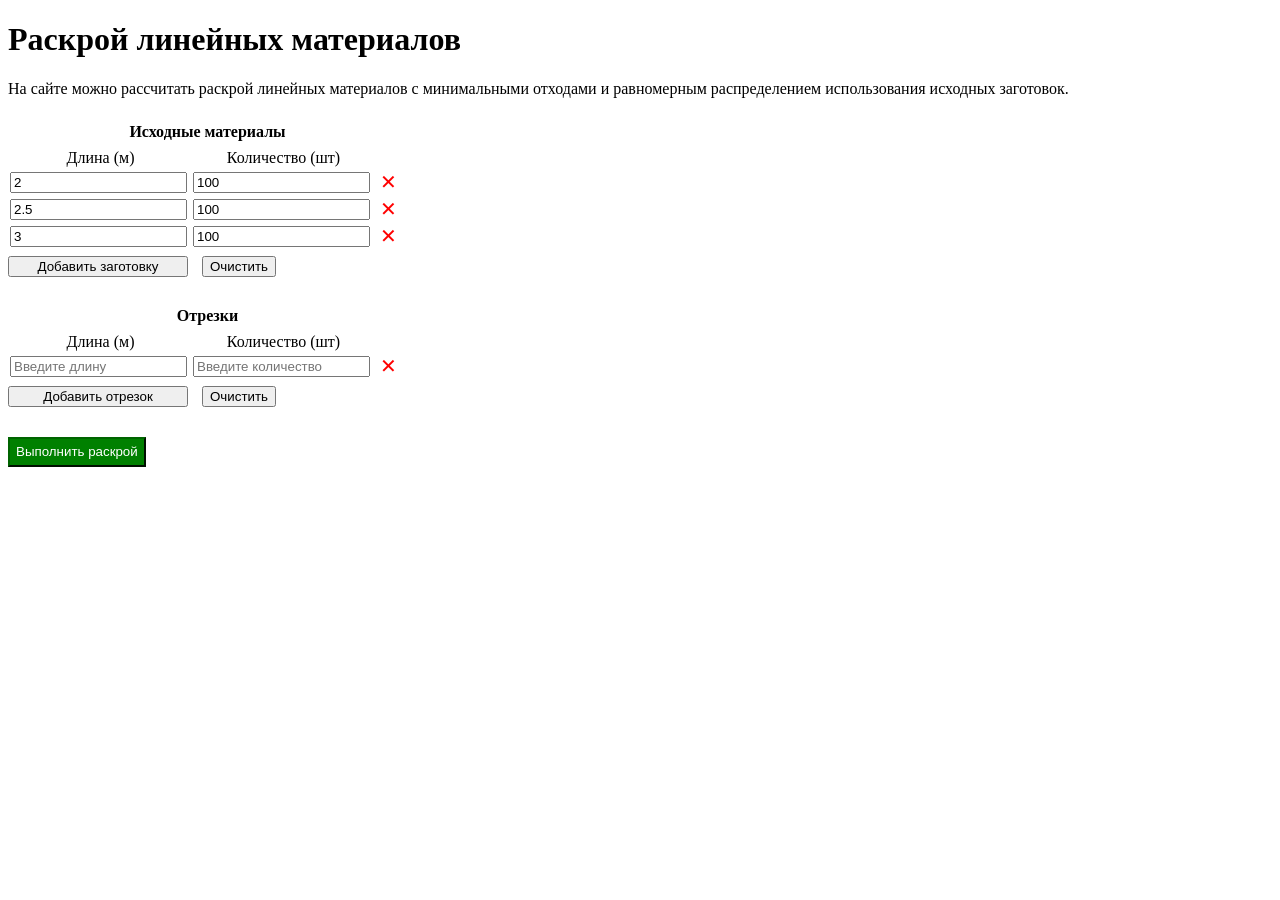
==== src/templates/index.html @ 814b14cd "обновил структуру проекта" ====
<!DOCTYPE html>
<html lang="ru">
  <head>
    <meta charset="UTF-8" />
    <meta name="viewport" content="width=device-width, initial-scale=1.0" />
    <link rel="stylesheet" href="../static/css/style.css">
    <title>Оптимальный раскрой</title>
  </head>
  <body>
    <h1>Раскрой линейных материалов</h1>
    <p>
        На сайте можно рассчитать раскрой линейных материалов с минимальными отходами и
        равномерным распределением использования исходных заготовок.
    </p>
    <form id="algorithm-form">
        <table class="stock">
            <caption class="stock-caption">Исходные материалы</caption>
            <thead>
                <tr>
                    <th>Длина (м)</th>
                    <th>Количество (шт)</th>
                    <th></th>
                </tr>
            </thead>
            <tbody>
                <tr>
                    <td><input type="number" value="2" placeholder="Введите длину" step="any" name="stock_len1"></td>
                    <td><input type="number" value="100" placeholder="Введите количество" name="stock_qty1"></td>
                    <td><button class="delete-stock-row" type="button">✕</button></td>
                </tr>
                <tr>
                    <td><input type="number" value="2.5" placeholder="Введите длину" step="any" name="stock_len2"></td>
                    <td><input type="number" value="100" placeholder="Введите количество" name="stock_qty2"></td>
                    <td><button class="delete-stock-row" type="button">✕</button></td>
                </tr>
                <tr>
                    <td><input type="number" value="3" placeholder="Введите длину" step="any" name="stock_len3"></td>
                    <td><input type="number" value="100" placeholder="Введите количество" name="stock_qty3"></td>
                    <td><button class="delete-stock-row" type="button">✕</button></td>
                </tr>
            </tbody>
        </table>

        <div class="stock-button-group">
            <button class="add-stock" type="button">Добавить заготовку</button>
            <button class="remove-stock" type="button">Очистить</button>
        </div>

        <table class="demand">
            <caption class="demand-caption">Отрезки</caption>
            <thead>
                <tr>
                    <th>Длина (м)</th>
                    <th>Количество (шт)</th>
                </tr>
            </thead>
            <tbody>
                <tr>
                    <td><input type="number" placeholder="Введите длину" step="any" name="demand_len1"></td>
                    <td><input type="number" placeholder="Введите количество" name="demand_qty1"></td>
                    <td><button class="delete-demand-row" type="button">✕</button></td>
                </tr>
            </tbody>
        </table>

        <div class="demand-button-group">
            <button class="add-demand" type="button">Добавить отрезок</button>
            <button class="remove-demand" type="button">Очистить</button>
        </div>

        <button type="submit" id="algorithm-button">Выполнить раскрой</button>
    </form>

    <p id="result" style="white-space: pre-wrap;"></p>

    <script src="../static/js/script.js"></script>
  </body>
</html>
---- src/static/css/style.css ----
.stock {
    margin-top: 25px;
    font-weight: bold;
    margin-bottom: 5px;
}

.stock-caption {
    margin-bottom: 5px;
}

.stock-button-group {
    margin-bottom: 30px;
}
.stock-button-group button {
    margin-right: 10px;
}
.stock-button-group button:last-child {
    margin-right: 0;
}

.delete-stock-row, .delete-demand-row {
    color: red;
    background: none;
    border: none;
    font-size: 20px;
    cursor: pointer;
    width: 25px;
    height: 25px;
    line-height: 25px;
    text-align: center;
    padding: 0;
    margin: 0;
}

.delete-stock-row:hover, .delete-demand-row:hover {
    color: darkred;
}

.demand {
    font-weight: bold;
    margin-bottom: 5px;
}

.demand-caption {
    margin-bottom: 5px;
}

.demand-button-group {
    margin-bottom: 30px;
}
.demand-button-group button {
    margin-right: 10px;
}
.demand-button-group button:last-child {
    margin-right: 0;
}

.add-stock {
    cursor: pointer;
    width: 180px;
}

.remove-stock {
    cursor: pointer;
}

.add-demand {
    cursor: pointer;
    width: 180px;
}

.remove-demand {
    cursor: pointer;
}

#algorithm-button {
    cursor: pointer;
    background-color: green;
    color: white;
    border-color: darkgreen;
    border-width: 2px;
    height: 30px;
}

th {
    font-weight: normal;
}

td {
    height: 25px;
    vertical-align: middle;
    margin: 0;
    padding: 0;
    padding-right: 4px;
}
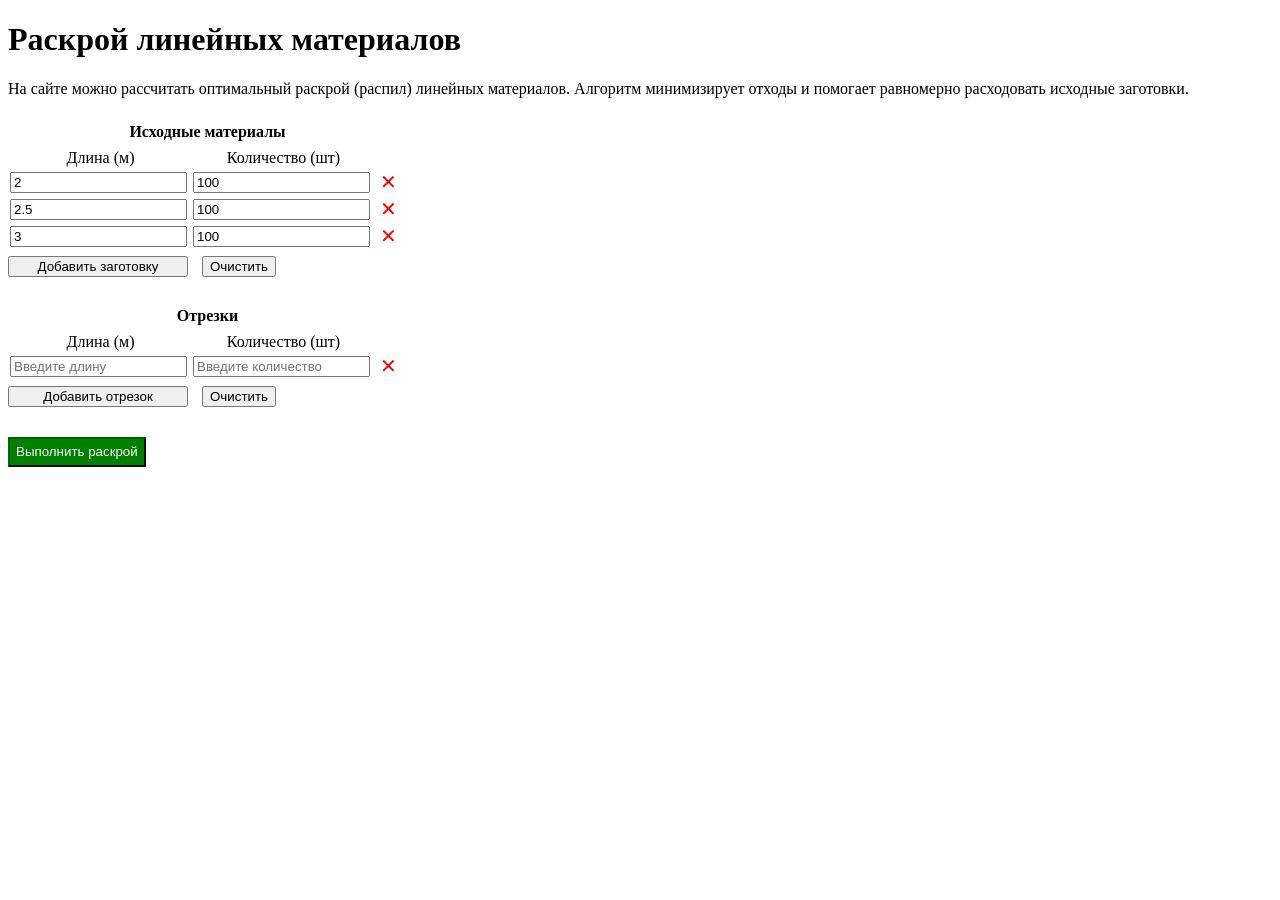
==== commit b0d12b66: "сделал более понятное описание" ====
--- a/src/templates/index.html
+++ b/src/templates/index.html
@@ -9,8 +9,8 @@
   <body>
     <h1>Раскрой линейных материалов</h1>
     <p>
-        На сайте можно рассчитать раскрой линейных материалов с минимальными отходами и
-        равномерным распределением использования исходных заготовок.
+        На сайте можно рассчитать оптимальный раскрой (распил) линейных материалов. 
+        Алгоритм минимизирует отходы и помогает равномерно расходовать исходные заготовки.
     </p>
     <form id="algorithm-form">
         <table class="stock">
@@ -24,18 +24,18 @@
             </thead>
             <tbody>
                 <tr>
-                    <td><input type="number" value="2" placeholder="Введите длину" step="any" name="stock_len1"></td>
-                    <td><input type="number" value="100" placeholder="Введите количество" name="stock_qty1"></td>
+                    <td><input type="number" value="2" placeholder="Введите длину" step="any" name="stock_lengths[]"></td>
+                    <td><input type="number" value="100" placeholder="Введите количество" name="stock_quantities[]"></td>
                     <td><button class="delete-stock-row" type="button">✕</button></td>
                 </tr>
                 <tr>
-                    <td><input type="number" value="2.5" placeholder="Введите длину" step="any" name="stock_len2"></td>
-                    <td><input type="number" value="100" placeholder="Введите количество" name="stock_qty2"></td>
+                    <td><input type="number" value="2.5" placeholder="Введите длину" step="any" name="stock_lengths[]"></td>
+                    <td><input type="number" value="100" placeholder="Введите количество" name="stock_quantities[]"></td>
                     <td><button class="delete-stock-row" type="button">✕</button></td>
                 </tr>
                 <tr>
-                    <td><input type="number" value="3" placeholder="Введите длину" step="any" name="stock_len3"></td>
-                    <td><input type="number" value="100" placeholder="Введите количество" name="stock_qty3"></td>
+                    <td><input type="number" value="3" placeholder="Введите длину" step="any" name="stock_lengths[]"></td>
+                    <td><input type="number" value="100" placeholder="Введите количество" name="stock_quantities[]"></td>
                     <td><button class="delete-stock-row" type="button">✕</button></td>
                 </tr>
             </tbody>
@@ -56,8 +56,8 @@
             </thead>
             <tbody>
                 <tr>
-                    <td><input type="number" placeholder="Введите длину" step="any" name="demand_len1"></td>
-                    <td><input type="number" placeholder="Введите количество" name="demand_qty1"></td>
+                    <td><input type="number" placeholder="Введите длину" step="any" name="demand_lengths[]"></td>
+                    <td><input type="number" placeholder="Введите количество" name="demand_quantities[]"></td>
                     <td><button class="delete-demand-row" type="button">✕</button></td>
                 </tr>
             </tbody>
